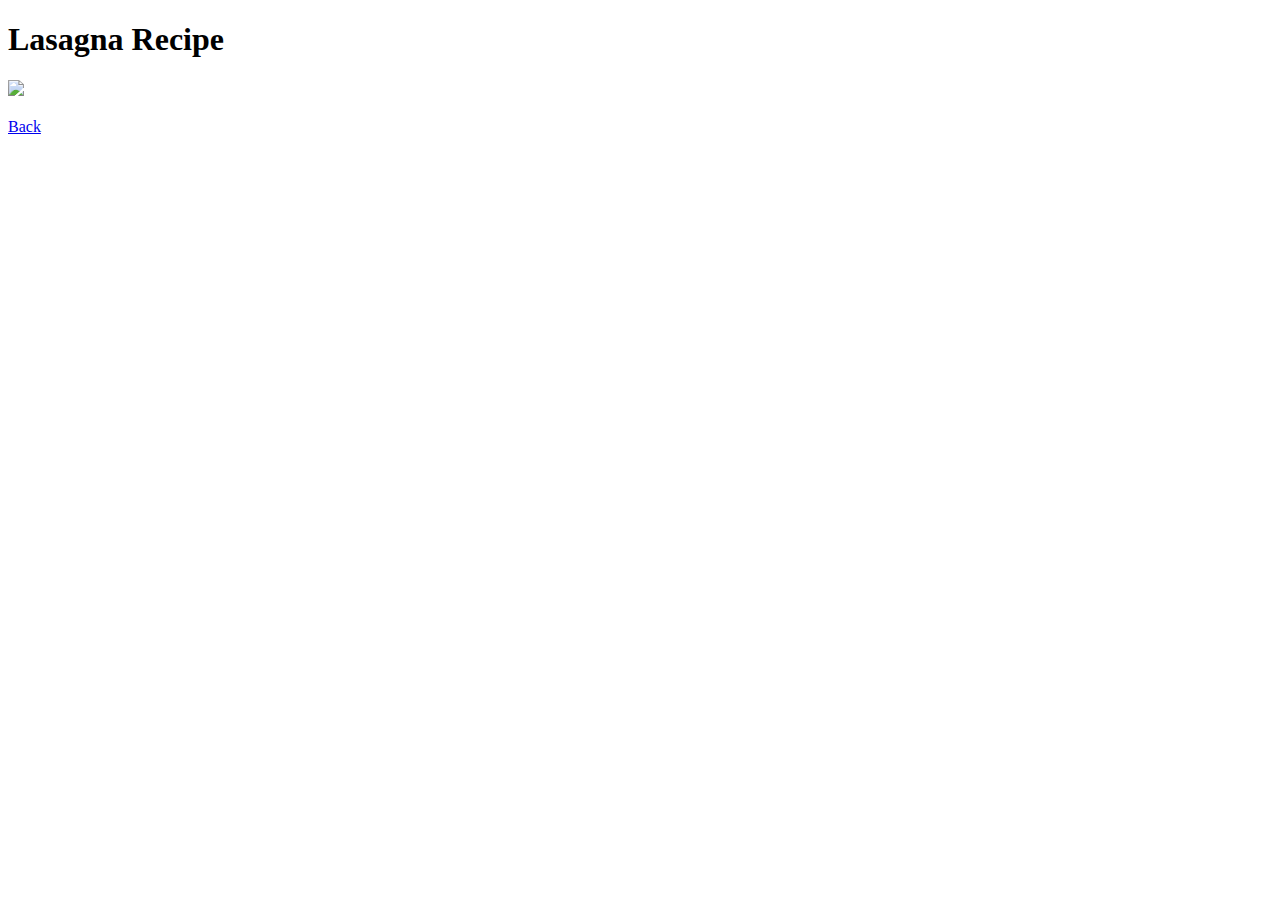
==== recipes/lasagna.html @ d50e6ea5 "Created index page with recipe page linked together" ====
<!DOCTYPE html>
<html lang="en">
<head>
    <meta charset="UTF-8">
    <meta name="viewport" content="width=device-width, initial-scale=1.0">
    <title>Lasagna Recipe</title>
</head>
<body>
    <h1>Lasagna Recipe</h1>
    <img src="https://www.allrecipes.com/thmb/MkKfYU4oim55CLp39DDuNMuyThA=/750x0/filters:no_upscale():max_bytes(150000):strip_icc():format(webp)/23600-worlds-best-lasagna-armag-4x3-1-b24f9ad518d74090bf197828492c64a6.jpg">
    <br></bodybr>
    <br></bodybr>
    <a href="../index.html">Back</a>
</body>
</html>
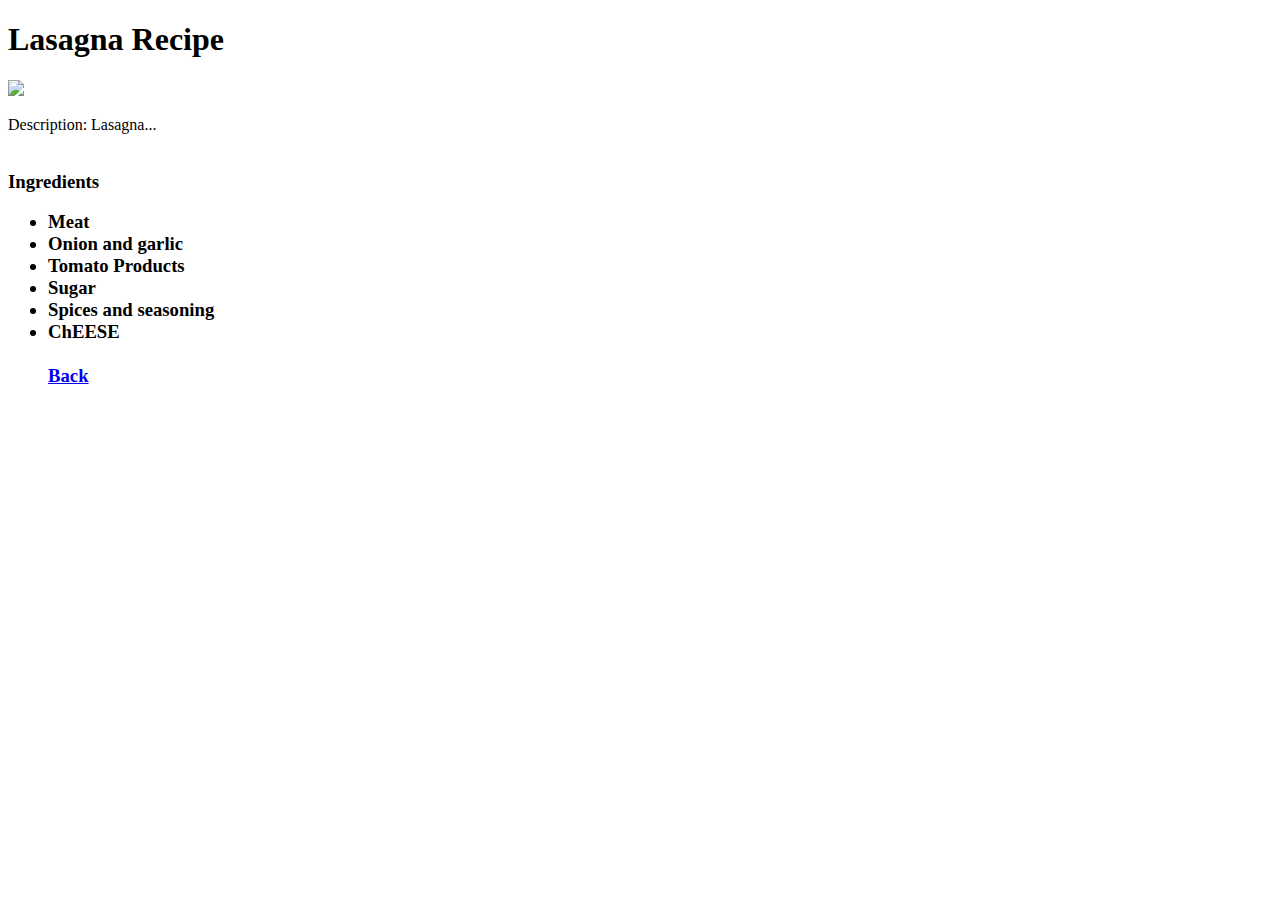
==== commit a627b5e7: "One recipe complete (no intention of addiing more)" ====
--- a/recipes/lasagna.html
+++ b/recipes/lasagna.html
@@ -8,8 +8,23 @@
 <body>
     <h1>Lasagna Recipe</h1>
     <img src="https://www.allrecipes.com/thmb/MkKfYU4oim55CLp39DDuNMuyThA=/750x0/filters:no_upscale():max_bytes(150000):strip_icc():format(webp)/23600-worlds-best-lasagna-armag-4x3-1-b24f9ad518d74090bf197828492c64a6.jpg">
+    <p>Description: Lasagna...</pp>
+
     <br></bodybr>
     <br></bodybr>
+
+    <h3>Ingredients</h3h3>
+    <ul>
+        <li>Meat</lili>
+        <li>Onion and garlic</lili>
+        <li>Tomato Products</lili>
+        <li>Sugar</lili>
+        <li>Spices and seasoning</lili>
+        <li>ChEESE</lili>
+    </ulul>
+    <br></bodybr>
+    <br></bodybr>
+
     <a href="../index.html">Back</a>
 </body>
 </html>